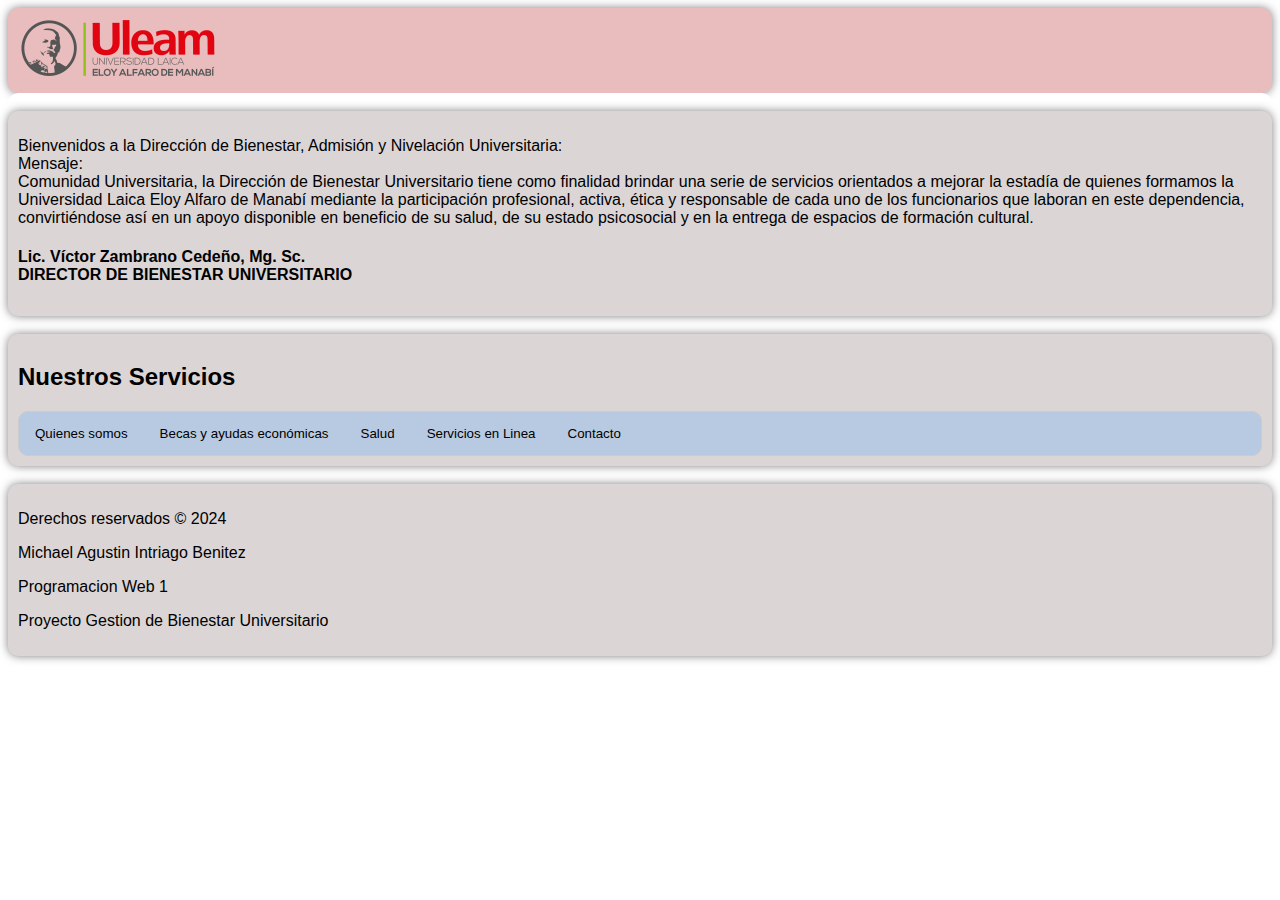
==== P1/Proyecto/index.html @ ae8557f1 "Avance Proyecto" ====
<!DOCTYPE html>
<html lang="es">
<head>
    <meta charset="UTF-8">
    <meta name="viewport" content="width=device-width, initial-scale=1.0">
    <title>Pagina principal Bienestar Universitario Uleam</title>
    <link rel="stylesheet" href="src/css/main.css">
    <link rel="stylesheet" href="src/css/tabs.css">
    <link rel="stylesheet" href="src/css/subtabs.css">
    <link rel="stylesheet" href="src/css/collapsible.css">
    <script src="src/js/tabs.js"></script>
    <script src="src/js/subtabs.js"></script>
    <script src="src/js/subsubtab.js"></script>
    <script src="src/js/collapse.js"></script>
    <script>
        document.getElementById("defaultOpen").click();
    </script>
</head>
<body>
    <header>
        <a href="index.html">
        <img src="src/img/cropped-LOGO-1-200x61.png" alt="Bienestar Universitario Uleam">
        </a>
    </header>

    <div class="body">

        <br>
        <div class="bienvenida">
            <p>Bienvenidos a la Dirección de Bienestar, Admisión y Nivelación Universitaria:
                <br>
                Mensaje:
                <br>
                Comunidad Universitaria, la Dirección de Bienestar Universitario tiene como finalidad brindar una serie de servicios orientados a mejorar la estadía de quienes formamos la Universidad Laica Eloy Alfaro de Manabí mediante la participación profesional, activa, ética y responsable de cada uno de los funcionarios que laboran en este dependencia, convirtiéndose así en un apoyo disponible en beneficio de su salud, de su estado psicosocial y en la entrega de espacios de formación cultural.
                <br>
                <h4>Lic. Víctor Zambrano Cedeño, Mg. Sc.
                <br>
                DIRECTOR DE BIENESTAR UNIVERSITARIO
            </h4>
            </p>
        </div>    
        <br>
        <div class="servicios">
            <h2>Nuestros Servicios</h2>
            <div class="tab">
                <button class="tablink" onclick="openTab(event, 'tab1')">Quienes somos</button>
                <button class="tablink" onclick="openTab(event, 'tab2')">Becas y ayudas económicas</button>
                <button class="tablink" onclick="openTab(event, 'tab3')">Salud</button>
                <button class="tablink" onclick="openTab(event, 'tab4')">Servicios en Linea</button>
                <button class="tablink" onclick="openTab(event, 'tab5')">Contacto</button>
            </div>
            <!--div de quienes somos-->
            <div id="tab1" class="tabcontent">
                <h3>Quienes somos</h3>
                <img src="src/img/cropped-LOGO-1-200x61.png" alt="Quienes somos">
                <p>Bienestar Universitario Uleam es una organización que se dedica a brindar apoyo y recursos a los estudiantes de la Universidad Laica Eloy Alfaro de Manabí.</p>
                <p>Nuestro objetivo es mejorar la calidad de vida de los estudiantes, ofreciendo un espacio seguro y acogedor para que puedan estudiar, socializar y desarrollar sus habilidades.</p>
            </div>


            <!--div de becas-->
            <div id="tab2" class="tabcontent">
                <h4>Requisitos generales para solicitar becas y ayudas económicas</h4>
                <div class="tab">  
                    <button class="subtablink" onclick="opensubTab(event, 'subtab21')">Requisitos generales para becas y ayudas económicas</button>
                    <button class="subtablink" onclick="opensubTab(event, 'subtab22')">Tipos de becas</button>
                    <button class="subtablink" onclick="opensubTab(event, 'subtab23')">Tipos de ayudas económicas</button>

                    <br> <br>
                    <div id="subtab21" class="subtabcontent">
                        <p> 
                            <ul>
                                <li>Ser estudiante regular;</li>
                                <li>No tener asignatura reprobada;</li>
                                <li>No haber sido sancionado disciplinariamente (Solicitará la Dirección de Bienestar Universitario);</li>
                                <li>Otros específicos de acuerdo con el tipo de beca solicitada.</li>
                            </ul>
                        </p>
                    </div>

                    <div id="subtab22" class="subtabcontent">
                        <button class="subsubtablink" onclick="opensubsubTab(event, 'subtab221')">Becas por situacion socioeconomica</button>
                        <button class="subsubtablink" onclick="opensubsubTab(event, 'subtab222')">Becas para estudiantes con discapacidad</button>
                        <button class="subsubtablink" onclick="opensubsubTab(event, 'subtab223')">Becas por alto rendimiento academico</button>
                        <button class="subsubtablink" onclick="opensubsubTab(event, 'subtab225')">Becas por meritos cientificos - tecnicos innovacion emprendimiento</button>
                        <button class="subsubtablink" onclick="opensubsubTab(event, 'subtab224')">Becas por alto rendimiento deportivo y cultural</button>
                        <br><br><br><br>
                        <div id="subtab221" class="subsubtabcontent">
                            <p>
                                <ul>
                                    <li>Copia de cédula de ciudadanía/identidad;</li>
                                    <li>Certificado de estar matriculado. Asistencia a clases y disciplina (solicitar en secretaria de carrera);</li>
                                    <li>Certificado que no estar afiliado al IESS (descargar del siguiente enlace: <a href="https://www.iess.gob.ec/afiliado-web/pages/opcionesGenerales/seleccionCertificadoDeAfiliacion.jsf">Certificado de Afiliado</a>);</li>
                                    <li>Certificación de cuenta bancaria personal activa (puede ser una copia de la libreta de ahorros o la primera página del último estado de cuenta);</li>
                                    <li>Solicitud de beca firmada (se genera desde el aplicativo de postulación);</li>
                                    <li>Acta de compromiso firmada (se genera desde el aplicativo de postulación);</li>
                                    <li>Notas / Récord académico (2022-1 2022-2);</li>
                                </ul>
                            </p>
                        </div>
                        <div id="subtab222" class="subsubtabcontent">
                            <p>
                                <ul>
                                    <li>Copia a color de cedula y carnet de discapacidad emitido por el Conadis o MSP;</li>
                                    <li>Certificado de estar matriculado. Asistencia a clases y disciplina (solicitar en secretaria de carrera);</li>
                                    <li>Certificación de cuenta bancaria personal activa (puede ser una copia de la libreta de ahorros o la primera página del último estado de cuenta);</li>
                                    <li>Solicitud de beca firmada (se genera desde el aplicativo de postulación);</li>
                                    <li>Acta de compromiso firmada (se genera desde el aplicativo de postulación);</li>
                                    <li>Notas / Récord académico (2022-1 2022-2).</li>
                                </ul>
                            </p>
                        </div>
                        <div id="subtab223" class="subsubtabcontent">
                            <p>
                                <ul>
                                    <li>Copia de cédula de ciudadanía/identidad;</li>
                                    <li>Certificado de estar matriculado. Asistencia a clases, disciplina y de haber obtenido el más alto promedio de la carrera (solicitar en secretaria de carrera);</li>
                                    <li>Certificación de cuenta bancaria personal activa (puede ser una copia de la libreta de ahorros o la primera página del último estado de cuenta);</li>
                                    <li>Acta de compromiso firmada (se genera desde el aplicativo de postulación).</li>
                                    <li>Notas / Récord académico (2022-1 2022-2).</li>
                                </ul>
                            </p>
                        </div>
                        <div id="subtab225" class="subsubtabcontent">
                            <p>
                                <ul>
                                    <li>Copia de cédula de ciudadanía/identidad;</li>
                                    <li>Certificado de estar matriculado. Asistencia a clases y disciplina (solicitar en secretaria de carrera);</li>
                                    <li>Certificación de cuenta bancaria personal activa (puede ser una copia de la libreta de ahorros o la primera página del último estado de cuenta);</li>
                                    <li>Informe del Decano de la Unidad Académica, sobre la relevancia de las actividades que realizó o está realizando incluyendo justificativos de soporte;</li>
                                    <li>Solicitud de beca firmada (se genera desde el aplicativo de postulación);</li>
                                    <li>Acta de compromiso firmada (se genera desde el aplicativo de postulación);</li>
                                    <li>Notas / Récord académico (2022-1 2022-2).</li>
                                </ul>
                            </p>
                        </div>
                        <div id="subtab224" class="subsubtabcontent">
                            <p>
                                <ul>
                                    <li>Copia de cédula de ciudadanía/identidad;</li>
                                    <li>Certificado de estar matriculado. Asistencia a clases y disciplina (solicitar en secretaria de carrera);</li>
                                    <li>Certificación de cuenta bancaria personal activa (puede ser una copia de la libreta de ahorros o la primera página del último estado de cuenta);</li>
                                    <li>Informe del Decano de la Unidad Académica, sobre la relevancia de las actividades que realizó o está realizando incluyendo justificativos de soporte;</li>
                                    <li>Solicitud de beca firmada (se genera desde el aplicativo de postulación);</li>
                                    <li>Acta de compromiso firmada (se genera desde el aplicativo de postulación);</li>
                                    <li>Notas / Récord académico (2022-1 2022-2).</li>
                                </ul>
                            </p>
                        </div>
                    </div>
                    <div id="subtab23" class="subtabcontent">
                        <div class="tab">
                            <button class="subsubtablink" onclick="opensubsubTab(event, 'subtab231')">Ayuda por acciones positivas</button>
                            <button class="subsubtablink" onclick="opensubsubTab(event, 'subtab232')">Ayuda para movilidad académica (Postgrado)</button>
                            <button class="subsubtablink" onclick="opensubsubTab(event, 'subtab233')">Ayuda para asistir a seminarios, cursos de capacitación nacionales e internacionales</button>
                            <br><br><br><br>
                            <div id="subtab231" class="subsubtabcontent">
                                <p>
                                    <ul>
                                        <li>Copia de cédula de ciudadanía/identidad;</li>
                                        <li>Certificado de estar matriculado. Asistencia a clases y disciplina (solicitar en secretaria de carrera);</li>
                                        <li>Solictud de acciones afirmaticas;</li>
                                        <li>Certificado que avale que pertenece a grupos vulnerables, emitido por el IESS o el MSP (Si aplica por enfermedad catastrófica);</li>
                                        <li>Informe socioeconómico del/de la trabajador(a) social;</li>
                                        <li>Certificación de cuenta bancaria personal activa (puede ser una copia de la libreta de ahorros o la primera página del último estado de cuenta);</li>
                                        <li>Solicitud de ayuda económica firmada (se genera desde el aplicativo de postulación);</li>
                                        <li>Acta de compromiso firmada (se genera desde el aplicativo de postulación).</li>
                                    </ul>
                                </p>
                            </div>
                            <div id="subtab232" class="subsubtabcontent">
                                <p>
                                    <ul>
                                        <li>Copia de cédula de ciudadanía/identidad;</li>
                                        <li>Certificado de estar matriculado. Asistencia a clases y disciplina (solicitar en secretaria de carrera);</li>
                                        <li>Solicitud expresa a la Dirección de Bienestar Universitario para realizar capacitación, congreso y participación en concursos presentados por la Facultad;</li>
                                        <li>Carta del Decano, proporcionando el permiso correspondiente;</li>
                                        <li>Informe del/la Trabajador(a) Social;</li>
                                        <li>Certificación de cuenta bancaria personal activa (puede ser una copia de la libreta de ahorros o la primera página del último estado de cuenta);</li>
                                        <li>Solicitud de ayuda económica firmada (se genera desde el aplicativo de postulación);</li>
                                        <li>Acta de compromiso firmada (se genera desde el aplicativo de postulación);</li>
                                        <li>Notas / Récord académico (2022-1 2022-2).</li>
                                    </ul>
                                </p>
                            </div>
                            <div id="subtab233" class="subsubtabcontent">
                                <p>
                                    <ul>
                                        <li>Copia de cédula de ciudadanía/identidad;</li>
                                        <li>Certificado de estar matriculado. Asistencia a clases y disciplina (solicitar en secretaria de carrera);</li>
                                        <li>Solicitud expresa a la Dirección de Bienestar Universitario para realizar capacitación, congreso y participación en concursos presentados por la Facultad;</li>
                                        <li>Carta del Decano, proporcionando el permiso correspondiente;</li>
                                        <li>Invitación personal a la capacitación, congreso y participación en concurso;</li>
                                        <li>Certificación de cuenta bancaria personal activa (puede ser una copia de la libreta de ahorros o la primera página del último estado de cuenta);</li>
                                        <li>Solicitud de ayuda económica firmada (se genera desde el aplicativo de postulación);</li>
                                        <li>Acta de compromiso firmada (se genera desde el aplicativo de postulación);</li>
                                        <li>Notas / Récord académico (2022-1 2022-2).</li>
                                    </ul>
                                </p>
                            </div>
                        </div>
                    </div>
                </div>
            </div>



            <!--div de salud-->
            <div id="tab3" class="tabcontent">
                <h3>Salud</h3>
                <div class="tab">
                    <button class="subtablink" onclick="opensubTab(event, 'subtab31')">Medicina General</button>
                    <button class="subtablink" onclick="opensubTab(event, 'subtab32')">Odontología</button>
                    <button class="subtablink" onclick="opensubTab(event, 'subtab33')">Laboratorio Clínico</button>
                    <button class="subtablink" onclick="opensubTab(event, 'subtab34')">Fisioterapia</button>
                    <button class="subtablink" onclick="opensubTab(event, 'subtab35')">Nutrición</button>
                </div>
                <div id="subtab31" class="subtabcontent">
                    <p>
                        <ul>
                            <li>Atención médica presencial.</li>
                            <li>Acompañamiento profesional por patologías virtual.</li>
                            <li>Emisión de documentos de validación de asistencia a consulta médica.</li>
                            <li>Validación de certificados médicos según atenciones en áreas de salud pública.</li>
                            <li>Intervención en procesos de derivación interna de patologías a especialidades que se brindan en el área de salud de Bienestar Universitario.</li>
                            <li>Promover campañas de salud preventivas.</li>
                            <li>Acompañamiento a estudiantes en estado de gestación.</li>
                        </ul>
                    </p>
                </div>
                <div id="subtab32" class="subtabcontent">
                    <p>
                        <ul>
                            <li>Atención preventiva.</li>
                            <li>Diagnostico clínico odontológico.</li>
                            <li>Fluorizaciones.</li>
                            <li>Profilaxis.</li>
                    </ul>
                    </p>
                </div>
                <div id="subtab33" class="subtabcontent">
                    <p>
                        <ul>
                            <li>Hematología</li>
                            <li>Serología</li>
                            <li>Bioquímica clínica</li>
                            <li>Sero inmunología</li>
                            <li>Uroanálisis</li>
                            <li>Parasitología</li>
                    </ul></p>
                </div>
                <div id="subtab34" class="subtabcontent">
                    <p>
                        <ul>
                            <li>Entrevista y valoración de casos.</li>
                            <li>Agendamiento de sesiones previo diagnóstico.</li>
                            <li>Terapias de medios físicos (compresas químicas calientes y frías).</li>
                            <li>Aplicación de equipos de rehabilitación (ultrasonido, magneto y corrientes terapéuticas).</li>
                            <li>Ejercicios de readactación al sobreesfuerzo.</li>
                            <li>Valoración final de sesiones.</li>
                    </ul>
                    </p>
                </div>
                <div id="subtab35" class="subtabcontent">
                    <p>
                        <ul>
                            <li>Charlas sobre alimentación saludable.</li>
                            <li>Supervisión de los comedores, bares y fotocopiadores dentro de los predios de la Uleam.</li>
                            <li>Evaluación de estado nutricional.</li>
                            <li>Planes alimenticios personalizados.</li>
                            <li>Seguimiento nutricional.</li>
                        </ul>
                    </p>
                </div>
            </div>

            <!--div de servicios en linea-->
            <div id="tab4" class="tabcontent">
                <h3>Servicios en Linea</h3>
                <p>Contenido de la pestaña 4.</p>
            </div>

            <!--div de contacto-->
            <div id="tab5" class="tabcontent">
                <h3>Contacto</h3>
                <p>
                    <ul>
                        <li>Dirección: Av. Eloy Alfaro de Manabí, Km 3.5, Manta, Ecuador</li>
                        <li>Teléfono: 04-2581200</li>
                        <li>Email: bienestar@uleam.edu.ec</li>
                    </ul>
                </p>    
            </div>
        </div>
        <br>
    </div>

    <footer>
        <p>Derechos reservados © 2024</p>
        <p>Michael Agustin Intriago Benitez</p>
        <p>Programacion Web 1</p>
        <p>Proyecto Gestion de Bienestar Universitario</p>
    </footer>
</body>
</html>
---- P1/Proyecto/src/css/main.css ----
.body{
    background-color: #ffffff;
    border-radius: 10px;
    font-family: 'Segoe UI', Tahoma, Geneva, Verdana, sans-serif;
}
header{
    font-family: 'Segoe UI', Tahoma, Geneva, Verdana, sans-serif;
    background-color: #e9bdbd;
    color: #fff;
    padding: 10px;
    border-radius: 10px;
    box-shadow: 0 0 10px 0 rgba(0, 0, 0, 0.5);

}
.header img{
    max-height: 25%;
    max-width: 15%;
}
.bienvenida{
    font-family: 'Segoe UI', Tahoma, Geneva, Verdana, sans-serif;
    background-color: #dbd5d5;
    border-radius: 10px;
    color: #000000;
    padding: 10px;
    box-shadow: 0 0 10px 0 rgba(0, 0, 0, 0.5);
}

.servicios{
    font-family: 'Segoe UI', Tahoma, Geneva, Verdana, sans-serif;
    background-color: #dbd5d5;
    border-radius: 10px;
    color: #000000;
    padding: 10px;
    text-align: justify;
    box-shadow: 0 0 10px 0 rgba(0, 0, 0, 0.5);
}

footer{
    font-family: 'Segoe UI', Tahoma, Geneva, Verdana, sans-serif;
    background-color: #dbd5d5;
    border-radius: 10px;
    color: #000000;
    padding: 10px;
    text-align: justify;
    box-shadow: 0 0 10px 0 rgba(0, 0, 0, 0.5);
}
---- P1/Proyecto/src/css/tabs.css ----
@keyframes fadeEffect {
    from {opacity: 0;}
    to {opacity: 1;}
}

.tab {
    font-family: 'Segoe UI', Tahoma, Geneva, Verdana, sans-serif;
    background-color: #b8cae2;
    border-radius: 10px;
    overflow: hidden;
    border: 1px solid #ccc;
}  

.tab button {
    font-family: 'Segoe UI', Tahoma, Geneva, Verdana, sans-serif;
    border-radius: 10px;
    background-color: #b8cae2;
    float: left;
    border: none;
    outline: none;
    cursor: pointer;
    padding: 14px 16px;
    transition: 0.3s;
}

.tab button:hover {
    font-family: 'Segoe UI', Tahoma, Geneva, Verdana, sans-serif;
    border-radius: 10px;
    background-color: #8eb5e7;
}  
.tab button.active {
    font-family: 'Segoe UI', Tahoma, Geneva, Verdana, sans-serif;
    border-radius: 10px;
    background-color: #8eb5e7;
}

.tabcontent {
    font-family: 'Segoe UI', Tahoma, Geneva, Verdana, sans-serif;
    border-radius: 10px;
    background-color: #f1f1f1;
    display: none;
    padding: 6px 12px;
    border: 1px solid #ccc;
    border-top: none;
    animation: fadeEffect 1s; 
}

.subtabcontent {
    font-family: 'Segoe UI', Tahoma, Geneva, Verdana, sans-serif;
    border-radius: 10px;
    background-color: #f1f1f1;
    display: none;
    padding: 6px 12px;
    border: 1px solid #ccc;
    border-top: none;
}

.subtablink {
    font-family: 'Segoe UI', Tahoma, Geneva, Verdana, sans-serif;
    border-radius: 10px;
    background-color: #b8cae2;
    float: left;
    border: none;
    outline: none;
    cursor: pointer;
    padding: 14px 16px;
    transition: 0.3s;
}

.subtablink:hover {
    font-family: 'Segoe UI', Tahoma, Geneva, Verdana, sans-serif;
    border-radius: 10px;
    background-color: #8eb5e7;
}  
.subtablink.active {
    font-family: 'Segoe UI', Tahoma, Geneva, Verdana, sans-serif;
    border-radius: 10px;
    background-color: #8eb5e7;
}


.subsubtabcontent {
    font-family: 'Segoe UI', Tahoma, Geneva, Verdana, sans-serif;
    border-radius: 10px;
    background-color: #f1f1f1;
    display: none;
    padding: 6px 12px;
    border: 1px solid #ccc;
    border-top: none;
}

.subsubtablink {
    font-family: 'Segoe UI', Tahoma, Geneva, Verdana, sans-serif;
    border-radius: 10px;
    background-color: #b8cae2;
    float: left;
    border: none;
    outline: none;
    cursor: pointer;
    padding: 14px 16px;
    transition: 0.3s;
}

.subsubtablink:hover {
    font-family: 'Segoe UI', Tahoma, Geneva, Verdana, sans-serif;
    border-radius: 10px;
    background-color: #8eb5e7;
}  
.subsubtablink.active {
    font-family: 'Segoe UI', Tahoma, Geneva, Verdana, sans-serif;
    border-radius: 10px;
    background-color: #8eb5e7;
}
---- P1/Proyecto/src/css/collapsible.css ----
.collapsible {
    background-color: #777;
    color: white;
    cursor: pointer;
    padding: 10px;
    border: none;
    text-align: left;
    outline: none;
    font-size: 15px;
}

.active, .collapsible:hover {
    background-color: #555;
}

.content {
    padding: 0 18px;
    display: none;
    overflow: hidden;
    background-color: #f1f1f1;
}
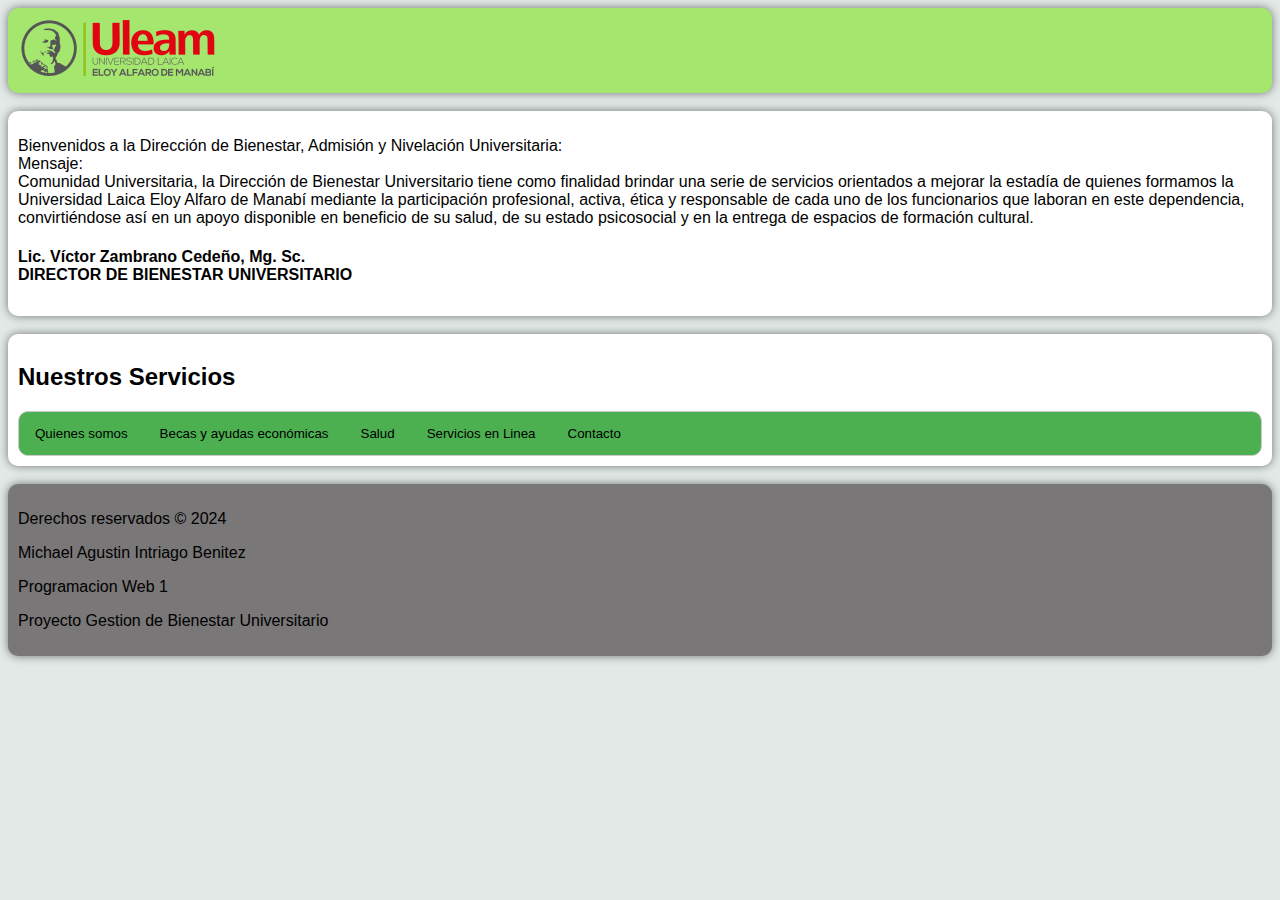
==== commit 99cac134: "Cambios en el proyecto" ====
--- a/P1/Proyecto/index.html
+++ b/P1/Proyecto/index.html
@@ -17,14 +17,14 @@
     </script>
 </head>
 <body>
-    <header>
-        <a href="index.html">
-        <img src="src/img/cropped-LOGO-1-200x61.png" alt="Bienestar Universitario Uleam">
-        </a>
-    </header>
+
 
     <div class="body">
-
+        <header>
+            <a href="index.html">
+            <img src="src/img/cropped-LOGO-1-200x61.png" alt="Bienestar Universitario Uleam">
+            </a>
+        </header>
         <br>
         <div class="bienvenida">
             <p>Bienvenidos a la Dirección de Bienestar, Admisión y Nivelación Universitaria:
@@ -277,7 +277,9 @@
             <!--div de servicios en linea-->
             <div id="tab4" class="tabcontent">
                 <h3>Servicios en Linea</h3>
-                <p>Contenido de la pestaña 4.</p>
+                <a href="login.html">
+                    <img src="" alt="Acceder al servicio de Agendamiento">
+                </a>
             </div>
 
             <!--div de contacto-->
@@ -293,13 +295,14 @@
             </div>
         </div>
         <br>
+        <footer>
+            <p>Derechos reservados © 2024</p>
+            <p>Michael Agustin Intriago Benitez</p>
+            <p>Programacion Web 1</p>
+            <p>Proyecto Gestion de Bienestar Universitario</p>
+        </footer>
     </div>
 
-    <footer>
-        <p>Derechos reservados © 2024</p>
-        <p>Michael Agustin Intriago Benitez</p>
-        <p>Programacion Web 1</p>
-        <p>Proyecto Gestion de Bienestar Universitario</p>
-    </footer>
+
 </body>
 </html>--- a/P1/Proyecto/src/css/main.css
+++ b/P1/Proyecto/src/css/main.css
@@ -1,11 +1,15 @@
+body{
+    background-color: #e2e9e6;
+}
 .body{
-    background-color: #ffffff;
+    background-color: #e2e9e6;
     border-radius: 10px;
     font-family: 'Segoe UI', Tahoma, Geneva, Verdana, sans-serif;
 }
 header{
+    border-color: #e2e9e6;
     font-family: 'Segoe UI', Tahoma, Geneva, Verdana, sans-serif;
-    background-color: #e9bdbd;
+    background-color: #a4e66e;
     color: #fff;
     padding: 10px;
     border-radius: 10px;
@@ -17,8 +21,9 @@
     max-width: 15%;
 }
 .bienvenida{
+    border-color: #e2e9e6;
     font-family: 'Segoe UI', Tahoma, Geneva, Verdana, sans-serif;
-    background-color: #dbd5d5;
+    background-color: #fff;
     border-radius: 10px;
     color: #000000;
     padding: 10px;
@@ -26,8 +31,9 @@
 }
 
 .servicios{
+    border-color: #e2e9e6;
     font-family: 'Segoe UI', Tahoma, Geneva, Verdana, sans-serif;
-    background-color: #dbd5d5;
+    background-color: #fff;
     border-radius: 10px;
     color: #000000;
     padding: 10px;
@@ -36,8 +42,9 @@
 }
 
 footer{
+    border-color: #e2e9e6;
     font-family: 'Segoe UI', Tahoma, Geneva, Verdana, sans-serif;
-    background-color: #dbd5d5;
+    background-color: #797777;
     border-radius: 10px;
     color: #000000;
     padding: 10px;
--- a/P1/Proyecto/src/css/tabs.css
+++ b/P1/Proyecto/src/css/tabs.css
@@ -5,7 +5,7 @@
 
 .tab {
     font-family: 'Segoe UI', Tahoma, Geneva, Verdana, sans-serif;
-    background-color: #b8cae2;
+    background-color: #4caf50;
     border-radius: 10px;
     overflow: hidden;
     border: 1px solid #ccc;
@@ -14,7 +14,7 @@
 .tab button {
     font-family: 'Segoe UI', Tahoma, Geneva, Verdana, sans-serif;
     border-radius: 10px;
-    background-color: #b8cae2;
+    background-color: #4caf50;
     float: left;
     border: none;
     outline: none;
@@ -26,18 +26,18 @@
 .tab button:hover {
     font-family: 'Segoe UI', Tahoma, Geneva, Verdana, sans-serif;
     border-radius: 10px;
-    background-color: #8eb5e7;
+    background-color: #316d33;
 }  
 .tab button.active {
     font-family: 'Segoe UI', Tahoma, Geneva, Verdana, sans-serif;
     border-radius: 10px;
-    background-color: #8eb5e7;
+    background-color: #255226;
 }
 
 .tabcontent {
     font-family: 'Segoe UI', Tahoma, Geneva, Verdana, sans-serif;
     border-radius: 10px;
-    background-color: #f1f1f1;
+    background-color: #fff;
     display: none;
     padding: 6px 12px;
     border: 1px solid #ccc;
@@ -48,7 +48,7 @@
 .subtabcontent {
     font-family: 'Segoe UI', Tahoma, Geneva, Verdana, sans-serif;
     border-radius: 10px;
-    background-color: #f1f1f1;
+    background-color: #fff;
     display: none;
     padding: 6px 12px;
     border: 1px solid #ccc;
@@ -82,7 +82,7 @@
 .subsubtabcontent {
     font-family: 'Segoe UI', Tahoma, Geneva, Verdana, sans-serif;
     border-radius: 10px;
-    background-color: #f1f1f1;
+    background-color: #fff;
     display: none;
     padding: 6px 12px;
     border: 1px solid #ccc;
